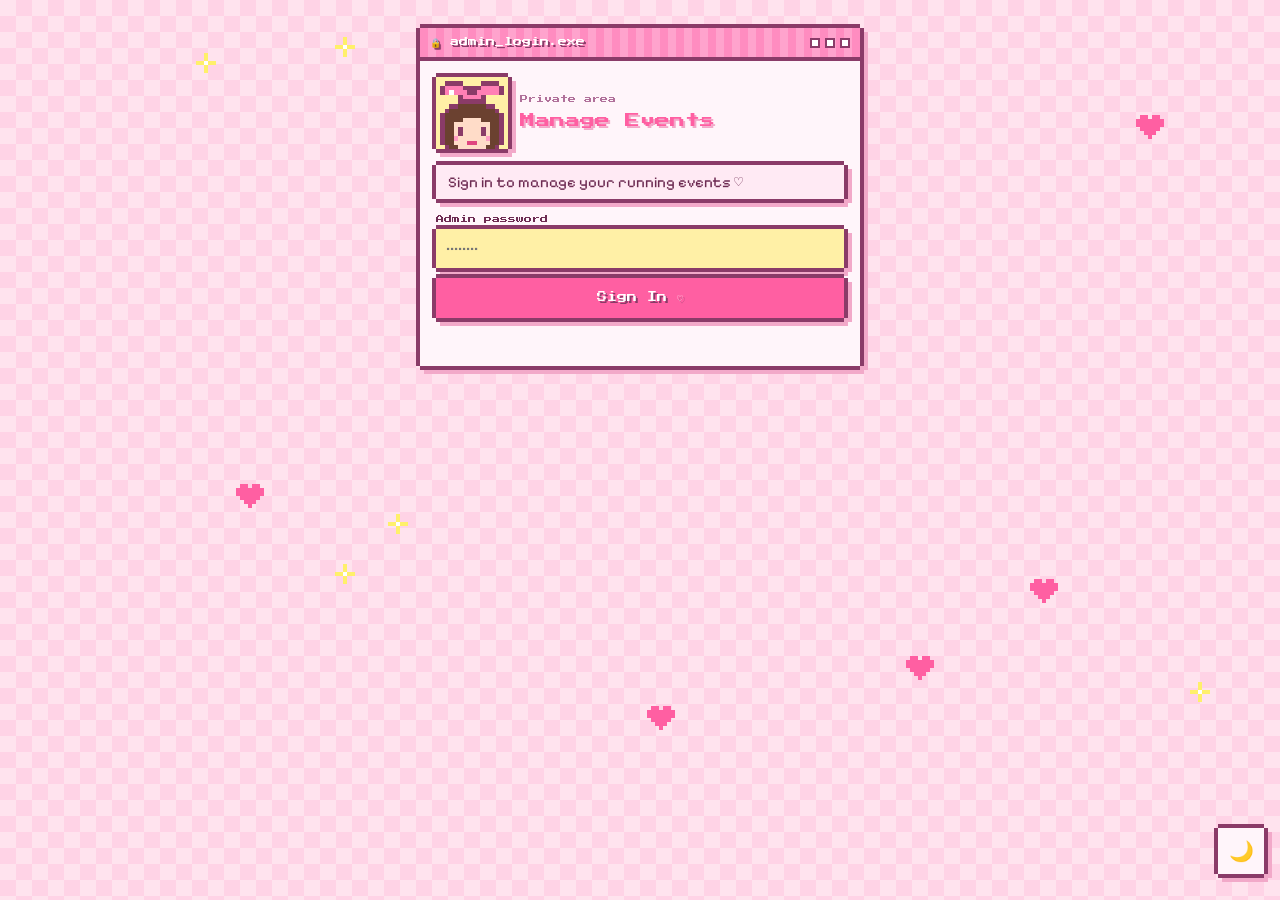
==== admin/index.html @ 6a7a5e45 "feat: bestie running log with pink pixelate theme: - Introduced a new JavaScript file `sprites.js` c" ====
<!doctype html>
<html lang="en">
  <head>
    <meta charset="UTF-8" />
    <meta name="viewport" content="width=device-width, initial-scale=1.0" />
    <meta name="robots" content="noindex, nofollow" />
    <title>Manage Events — Run Log ♡</title>
    <link rel="icon" id="favicon" href="data:," />
    <link rel="preconnect" href="https://fonts.googleapis.com" />
    <link rel="preconnect" href="https://fonts.gstatic.com" crossorigin />
    <link
      href="https://fonts.googleapis.com/css2?family=Press+Start+2P&family=Pixelify+Sans:wght@400;600;700&display=swap"
      rel="stylesheet"
    />
    <script>
      (function () {
        try {
          document.documentElement.setAttribute(
            "data-theme",
            localStorage.getItem("theme") || "light",
          );
        } catch (e) {}
      })();
    </script>
    <link rel="stylesheet" href="../style/style.css" />
    <link rel="stylesheet" href="../style/admin/admin.css" />
  </head>
  <body>
    <div class="decor" id="decor" aria-hidden="true"></div>

    <!-- LOGIN -->
    <div class="phone-shell" id="loginView">
      <div class="window">
        <div class="titlebar">
          <span>🔒 admin_login.exe</span
          ><span class="dots"><i></i><i></i><i></i></span>
        </div>
        <div class="window-body">
          <div class="profile">
            <div class="avatar"><img id="loginAvatar" alt="" /></div>
            <div>
              <p class="greeting">Private area</p>
              <h1 class="profile-name">Manage Events</h1>
            </div>
          </div>
          <p class="bio">Sign in to manage your running events ♡</p>
          <form id="loginForm">
            <label class="field-label" for="pwInput">Admin password</label>
            <input
              type="password"
              id="pwInput"
              class="field"
              placeholder="••••••••"
              required
              autofocus
            />
            <button type="submit" class="px-btn" id="loginBtn">
              Sign In ♡
            </button>
            <p class="form-status" id="loginStatus"></p>
          </form>
        </div>
      </div>
    </div>

    <!-- DASHBOARD -->
    <div class="phone-shell" id="dashView" hidden>
      <div class="window">
        <div class="titlebar">
          <span>♡ admin.exe</span
          ><span class="dots"><i></i><i></i><i></i></span>
        </div>
        <div class="window-body">
          <div class="header-top">
            <div>
              <p class="greeting">Manage</p>
              <h1 class="profile-name">Running Events</h1>
            </div>
            <button class="icon-btn" id="logoutBtn" title="Sign out">⏻</button>
          </div>
        </div>
      </div>

      <div class="window">
        <div class="titlebar">
          <span>★ event_list.exe</span
          ><span class="dots"><i></i><i></i><i></i></span>
        </div>
        <div class="window-body">
          <div class="panel-heading">
            <span class="panel-title">EVENT LIST</span>
            <button class="icon-btn" id="reloadBtn" title="Reload">⟳</button>
          </div>
          <button class="px-btn add-btn" id="openAddBtn">+ Add Event</button>
          <div class="list-state" id="adminListState">Loading.. ♡</div>
          <ul class="todo-list admin-list" id="adminList" hidden></ul>
        </div>
      </div>
    </div>

    <button
      class="theme-toggle"
      id="themeToggle"
      aria-label="Change theme"
      title="Change theme"
    >
      🌙
    </button>

    <!-- ADD / EDIT -->
    <div class="modal-overlay" id="eventModal">
      <div class="window modal-card">
        <div class="titlebar">
          <span id="eventModalTitle">New event</span
          ><button class="x-btn" id="eventModalClose" aria-label="Close">
            ✕
          </button>
        </div>
        <div class="window-body">
          <p class="modal-sub">Enter your event details ✨</p>
          <form id="eventForm">
            <input type="hidden" id="eventId" />
            <label class="field-label" for="iconInput">Icon (emoji)</label>
            <input
              type="text"
              id="iconInput"
              class="field"
              placeholder="🏃‍♀️"
              maxlength="8"
              required
            />
            <label class="field-label" for="colorInput">Icon color</label>
            <input
              type="color"
              id="colorInput"
              class="field color-input"
              value="#ffc2dd"
            />
            <label class="field-label" for="titleInput">Title</label>
            <input
              type="text"
              id="titleInput"
              class="field"
              placeholder="Pink Run Jakarta"
              maxlength="120"
              required
            />
            <label class="field-label" for="descInput">Short description</label>
            <input
              type="text"
              id="descInput"
              class="field"
              placeholder="Do not forget your pink ribbon!"
              maxlength="240"
            />
            <label class="field-label" for="timeInput">Date and time</label>
            <input
              type="text"
              id="timeInput"
              class="field"
              placeholder="2026-12-27 06:30"
              maxlength="40"
            />
            <label class="field-label" for="statusInput">Status</label>
            <select id="statusInput" class="field">
              <option value="pending">Pending</option>
              <option value="active">In progress</option>
              <option value="done">Completed</option>
              <option value="canceled">Canceled</option>
            </select>
            <button type="submit" class="px-btn" id="eventSubmitBtn">
              Save Event
            </button>
            <p class="form-status" id="eventFormStatus"></p>
          </form>
        </div>
      </div>
    </div>

    <!-- DELETE -->
    <div class="modal-overlay" id="deleteModal">
      <div class="window modal-card">
        <div class="titlebar">
          <span>🗑️ delete.exe</span
          ><button class="x-btn" id="deleteModalClose" aria-label="Close">
            ✕
          </button>
        </div>
        <div class="window-body">
          <h2 class="del-title">Delete event?</h2>
          <p class="modal-sub" id="deleteModalText"></p>
          <div class="delete-actions">
            <button type="button" class="ghost-btn" id="deleteCancelBtn">
              Cancel
            </button>
            <button type="button" class="danger-btn" id="deleteConfirmBtn">
              Delete
            </button>
          </div>
          <p class="form-status" id="deleteFormStatus"></p>
        </div>
      </div>
    </div>

    <script src="../js/config.js"></script>
    <script src="../js/sprites.js"></script>
    <script src="../js/admin/admin.js"></script>
  </body>
</html>
---- style/style.css ----
:root {
  --bg: #ffe3ee;
  --bg2: #ffd3e6;
  --card: #fff5fa;
  --card2: #ffeaf4;
  --ink: #8a3b68;
  --text: #6d2b52;
  --muted: #b0709a;
  --pink: #ff8cc0;
  --hot: #ff5fa2;
  --mint: #b6f0d6;
  --lav: #dccbff;
  --butter: #fff0a6;
  --sky: #bde7ff;
  --shade: #f2a9c9;
  --px: 4px;
  --pixel-border:
    0 calc(var(--px) * -1) 0 0 var(--ink), 0 var(--px) 0 0 var(--ink),
    calc(var(--px) * -1) 0 0 0 var(--ink), var(--px) 0 0 0 var(--ink),
    var(--px) calc(var(--px) * 2) 0 0 var(--shade),
    calc(var(--px) * 2) var(--px) 0 0 var(--shade);
  --f-head: "Press Start 2P", monospace;
  --f-body: "Pixelify Sans", monospace;
}
[data-theme="dark"] {
  --bg: #2e1a3a;
  --bg2: #35203f;
  --card: #47294f;
  --card2: #523059;
  --ink: #ffb3d9;
  --text: #ffe6f2;
  --muted: #e0a4c8;
  --shade: #1f1027;
}
* {
  box-sizing: border-box;
}
html,
body {
  margin: 0;
}
body {
  font-family: var(--f-body);
  font-size: 16px;
  color: var(--text);
  min-height: 100vh;
  background-color: var(--bg);
  background-image:
    linear-gradient(
      45deg,
      var(--bg2) 25%,
      transparent 25%,
      transparent 75%,
      var(--bg2) 75%
    ),
    linear-gradient(
      45deg,
      var(--bg2) 25%,
      transparent 25%,
      transparent 75%,
      var(--bg2) 75%
    );
  background-size: 32px 32px;
  background-position:
    0 0,
    16px 16px;
}
img {
  image-rendering: pixelated;
}
button {
  font-family: inherit;
  cursor: pointer;
  color: inherit;
}

/* ticker */
.ticker {
  position: relative;
  z-index: 3;
  overflow: hidden;
  background: var(--hot);
  border-bottom: var(--px) solid var(--ink);
  color: #fff;
  font: 9px var(--f-head);
  padding: 9px 0;
  white-space: nowrap;
}
.ticker-track {
  display: inline-block;
  animation: marquee 30s steps(240) infinite;
}
@keyframes marquee {
  to {
    transform: translateX(-50%);
  }
}

.phone-shell {
  position: relative;
  z-index: 2;
  max-width: 480px;
  margin: 0 auto;
  padding: 28px 16px 150px;
  display: grid;
  gap: 30px;
}

/* window */
.window {
  background: var(--card);
  box-shadow: var(--pixel-border);
  margin: 0 4px;
}
.titlebar {
  display: flex;
  align-items: center;
  justify-content: space-between;
  padding: 9px 10px;
  border-bottom: var(--px) solid var(--ink);
  background: repeating-linear-gradient(
    90deg,
    var(--pink) 0 8px,
    #ffa3cd 8px 16px
  );
  color: #fff;
  font: 9px var(--f-head);
  text-shadow: 2px 2px 0 var(--ink);
}
.dots i {
  display: inline-block;
  width: 10px;
  height: 10px;
  margin-left: 5px;
  background: #fff;
  border: 2px solid var(--ink);
}
.x-btn {
  background: #fff;
  color: var(--ink);
  border: 2px solid var(--ink);
  font: 10px var(--f-head);
  padding: 3px 6px;
  text-shadow: none;
}
.x-btn:hover {
  background: var(--butter);
}
.window-body {
  padding: 16px;
}

/* header */
.header-top {
  display: flex;
  justify-content: space-between;
  align-items: flex-start;
  gap: 10px;
}
.profile {
  display: flex;
  align-items: center;
  gap: 12px;
  min-width: 0;
}
.avatar {
  width: 72px;
  height: 72px;
  flex: none;
  background: var(--butter);
  box-shadow: var(--pixel-border);
  display: grid;
  place-items: center;
  overflow: hidden;
}
.avatar img {
  width: 100%;
  height: 100%;
  object-fit: contain;
  padding: 4px;
  animation: bounce 1.2s steps(2) infinite;
}
.avatar img.photo {
  object-fit: cover;
  padding: 0;
  image-rendering: auto;
  animation: none;
}
@keyframes bounce {
  50% {
    transform: translateY(-4px);
  }
}
.greeting {
  margin: 0 0 8px;
  font: 8px var(--f-head);
  color: var(--muted);
}
.profile-name {
  margin: 0;
  font: 15px/1.3 var(--f-head);
  color: var(--hot);
  text-shadow: 2px 2px 0 var(--shade);
  word-break: break-word;
}
.bib {
  flex: none;
  background: var(--butter);
  color: #6d2b52;
  box-shadow: var(--pixel-border);
  padding: 6px 8px;
  transform: rotate(3deg);
  font-size: 12px;
  font-weight: 600;
  text-align: center;
  max-width: 122px;
}
.bib-label {
  display: block;
  font: 7px var(--f-head);
  color: var(--hot);
  margin-bottom: 4px;
}
.bio {
  margin: 16px 0;
  padding: 8px 12px;
  background: var(--card2);
  box-shadow: var(--pixel-border);
  font-size: 15px;
}
.progress-row {
  display: flex;
  align-items: center;
  gap: 12px;
  margin: 22px 4px 6px;
}
.progress-track {
  position: relative;
  flex: 1;
  height: 22px;
  background: var(--card2);
  box-shadow: var(--pixel-border);
}
.progress-fill {
  height: 100%;
  width: 0;
  transition: width 0.8s steps(12);
  background: repeating-linear-gradient(
    45deg,
    var(--hot) 0 8px,
    var(--pink) 8px 16px
  );
  background-size: 22px 22px;
  animation: stripes 0.8s steps(4) infinite;
}
@keyframes stripes {
  to {
    background-position: 22px 0;
  }
}
.progress-runner {
  position: absolute;
  top: -14px;
  left: 0;
  margin-left: -13px;
  width: 26px;
  animation: hop 0.6s steps(2) infinite;
  transition: left 0.8s steps(12);
}
@keyframes hop {
  50% {
    top: -20px;
  }
}
.progress-label {
  font: 8px var(--f-head);
  color: var(--text);
  white-space: nowrap;
}
.countdown {
  margin-top: 18px;
  padding: 10px 12px;
  background: var(--butter);
  color: #6d2b52;
  box-shadow: var(--pixel-border);
  font-weight: 700;
  cursor: pointer;
  text-align: center;
  animation: wiggle 2s steps(2) infinite;
}
@keyframes wiggle {
  50% {
    transform: translateY(-3px);
  }
}
[hidden] {
  display: none !important;
}

/* list */
.panel-heading {
  display: flex;
  justify-content: space-between;
  align-items: center;
  margin-bottom: 16px;
}
.panel-title {
  font: 9px var(--f-head);
  color: var(--hot);
}
.icon-btn {
  width: 34px;
  height: 34px;
  margin-left: 6px;
  background: var(--card2);
  border: 0;
  box-shadow: var(--pixel-border);
  font-size: 15px;
}
.icon-btn:hover {
  background: var(--butter);
}
.icon-btn:active {
  transform: translateY(3px);
}
.list-state {
  text-align: center;
  padding: 24px 0;
  color: var(--muted);
}
.todo-list {
  list-style: none;
  margin: 0;
  padding: 0 6px;
  display: grid;
  gap: 18px;
}
.todo-item {
  display: flex;
  align-items: center;
  gap: 12px;
  padding: 10px;
  background: var(--card2);
  box-shadow: var(--pixel-border);
}
.todo-icon {
  width: 48px;
  height: 48px;
  flex: none;
  display: grid;
  place-items: center;
  font-size: 24px;
  box-shadow: var(--pixel-border);
  color: #000;
}
.todo-body {
  flex: 1;
  min-width: 0;
}
.todo-title {
  margin: 0 0 4px;
  font-weight: 700;
  font-size: 17px;
}
.todo-desc {
  margin: 0 0 4px;
  font-size: 14px;
  color: var(--muted);
}
.todo-time {
  margin: 0;
  font: 8px/1.5 var(--f-head);
  color: var(--hot);
}
.todo-bell {
  width: 30px;
  height: 30px;
  flex: none;
  border: 0;
  background: var(--card);
  box-shadow: var(--pixel-border);
  font-size: 14px;
  filter: grayscale(1);
  opacity: 0.6;
}
.todo-bell.is-active {
  filter: none;
  opacity: 1;
  background: var(--butter);
  animation: ring 1s steps(2) infinite;
}
@keyframes ring {
  50% {
    transform: rotate(12deg);
  }
}
.todo-check {
  width: 26px;
  height: 26px;
  flex: none;
  display: grid;
  place-items: center;
  background: var(--card);
  box-shadow: var(--pixel-border);
  font-weight: 700;
  color: var(--ink);
}
.is-done .todo-check {
  background: var(--mint);
}
.is-done .todo-title {
  text-decoration: line-through;
  opacity: 0.6;
}
.is-active {
  background: var(--butter);
  color: #6d2b52;
}
.is-active .todo-desc {
  color: #9a5a80;
}
.is-active .todo-title::before {
  content: "▶ ";
  color: var(--hot);
  animation: blink 1s steps(2) infinite;
}
@keyframes blink {
  50% {
    opacity: 0;
  }
}
.is-canceled {
  opacity: 0.55;
}
.is-canceled .todo-title {
  text-decoration: line-through;
}

/* buttons */
.fab {
  position: fixed;
  z-index: 20;
  left: 50%;
  bottom: 24px;
  transform: translateX(-50%);
  display: flex;
  align-items: center;
  gap: 10px;
  padding: 12px 16px;
  border: 0;
  background: var(--hot);
  color: #fff;
  font: 10px var(--f-head);
  text-shadow: 2px 2px 0 var(--ink);
  box-shadow: var(--pixel-border);
  animation: pulse 1.6s steps(2) infinite;
}
.fab img {
  width: 26px;
}
@keyframes pulse {
  50% {
    transform: translateX(-50%) translateY(-4px);
  }
}
.fab:active {
  animation: none;
}
.theme-toggle {
  position: fixed;
  z-index: 20;
  right: 16px;
  bottom: 26px;
  width: 46px;
  height: 46px;
  border: 0;
  background: var(--card);
  box-shadow: var(--pixel-border);
  font-size: 20px;
}
.px-btn {
  width: 100%;
  margin-top: 10px;
  padding: 14px;
  border: 0;
  background: var(--hot);
  color: #fff;
  font: 10px var(--f-head);
  text-shadow: 2px 2px 0 var(--ink);
  box-shadow: var(--pixel-border);
}
.px-btn:hover {
  background: #ff7ab3;
}
.px-btn:active {
  transform: translateY(4px);
}
.px-btn:disabled {
  opacity: 0.6;
}

/* modal */
.modal-overlay {
  position: fixed;
  inset: 0;
  z-index: 50;
  display: none;
  align-items: center;
  justify-content: center;
  padding: 20px;
  background: rgba(138, 59, 104, 0.5);
}
.modal-overlay.is-open {
  display: flex;
}
.modal-card {
  width: 100%;
  max-width: 400px;
  max-height: 90vh;
  overflow: auto;
  animation: pop 0.3s steps(3);
}
@keyframes pop {
  from {
    transform: scale(0.8);
  }
}
.modal-sub {
  margin: 0 0 14px;
  color: var(--muted);
}
.field-label {
  display: block;
  margin: 12px 0 6px;
  font: 8px var(--f-head);
}
.field {
  width: 100%;
  padding: 10px;
  font: 16px var(--f-body);
  color: var(--text);
  background: var(--card2);
  border: 0;
  box-shadow: var(--pixel-border);
  outline: 0;
}
.field:focus {
  background: var(--butter);
  color: #6d2b52;
}
textarea.field {
  min-height: 90px;
  resize: vertical;
}
.char-counter {
  text-align: right;
  font-size: 12px;
  color: var(--muted);
  margin-top: 6px;
}
.form-status {
  min-height: 20px;
  margin: 12px 0 0;
  text-align: center;
  font-size: 14px;
}
.form-status.ok {
  color: #1f9a63;
}
.form-status.err {
  color: #d6336c;
}
.stats-grid {
  display: grid;
  grid-template-columns: 1fr 1fr;
  gap: 16px;
  margin: 6px 6px 20px;
}
.stat-box {
  padding: 12px;
  text-align: center;
  background: var(--lav);
  color: #4a2a6d;
  box-shadow: var(--pixel-border);
}
.stat-box:nth-child(2n) {
  background: var(--mint);
  color: #1d5a40;
}
.stat-value {
  font: 18px var(--f-head);
  margin-bottom: 8px;
}
.stat-label {
  font-size: 13px;
  font-weight: 600;
}
.badges-row {
  display: flex;
  flex-wrap: wrap;
  gap: 12px;
  margin: 0 4px;
}
.badge-chip {
  padding: 6px 10px;
  background: var(--butter);
  color: #6d2b52;
  box-shadow: var(--pixel-border);
  font-size: 14px;
  font-weight: 700;
}
.badge-chip.is-locked {
  filter: grayscale(1);
  opacity: 0.45;
}

.next-event-card {
  display: flex;
  align-items: center;
  gap: 14px;
  padding: 14px;
  margin: 6px 6px 14px;
  background: var(--butter);
  color: #6d2b52;
  box-shadow: var(--pixel-border);
}
.next-event-icon {
  width: 60px;
  height: 60px;
  flex: none;
  display: grid;
  place-items: center;
  font-size: 30px;
  box-shadow: var(--pixel-border);
}
.next-event-title {
  margin: 0 0 6px;
  font-weight: 700;
  font-size: 18px;
}
.next-event-date {
  margin: 0 0 8px;
  font-size: 14px;
}
.next-event-count {
  display: inline-block;
  padding: 5px 8px;
  background: var(--hot);
  color: #fff;
  font: 10px var(--f-head);
  text-shadow: 2px 2px 0 var(--ink);
  box-shadow: var(--pixel-border);
}

/* floating bubbles */
.bubble-lane {
  position: fixed;
  inset: 0;
  z-index: 5;
  overflow: hidden;
  pointer-events: none;
}
.bubble {
  position: absolute;
  bottom: -90px;
  max-width: 220px;
  padding: 8px 10px;
  background: var(--b, #fff);
  color: #6d2b52;
  box-shadow:
    0 -4px 0 0 var(--ink),
    0 4px 0 0 var(--ink),
    -4px 0 0 0 var(--ink),
    4px 0 0 0 var(--ink);
  animation: floatUp 12s steps(140) forwards;
}
.bubble::after {
  content: "";
  position: absolute;
  left: 14px;
  bottom: -8px;
  width: 8px;
  height: 8px;
  background: var(--b, #fff);
  box-shadow:
    -4px 0 0 var(--ink),
    4px 0 0 var(--ink),
    0 4px 0 var(--ink);
}
.bubble-name {
  display: block;
  font: 7px var(--f-head);
  color: var(--hot);
  margin-bottom: 5px;
}
.bubble-msg {
  font-size: 14px;
  font-weight: 600;
  line-height: 1.3;
}
@keyframes floatUp {
  to {
    transform: translate(var(--drift, 0), -115vh);
  }
}

/* decor */
.decor {
  position: fixed;
  inset: 0;
  z-index: 0;
  overflow: hidden;
  pointer-events: none;
}
.decor-item {
  position: absolute;
}
.decor .twinkle {
  animation: twinkle 1.6s steps(2) infinite;
}
@keyframes twinkle {
  50% {
    opacity: 0.25;
    transform: scale(0.6);
  }
}
.decor .bob {
  animation: bob 2.4s steps(3) infinite;
}
@keyframes bob {
  50% {
    transform: translateY(-10px);
  }
}
.decor .cloud {
  left: 0;
  opacity: 0.85;
  animation: drift 90s linear infinite;
}
[data-theme="dark"] .decor .cloud {
  opacity: 0.15;
}
@keyframes drift {
  from {
    transform: translateX(-120px);
  }
  to {
    transform: translateX(calc(100vw + 120px));
  }
}
.click-heart {
  position: fixed;
  z-index: 99;
  pointer-events: none;
  animation: clickPop 0.9s steps(9) forwards;
}
@keyframes clickPop {
  from {
    transform: translate(-50%, -50%);
  }
  to {
    transform: translate(-50%, -90px);
    opacity: 0;
  }
}

@media (prefers-reduced-motion: reduce) {
  * {
    animation: none !important;
    transition: none !important;
  }
}
---- style/admin/admin.css ----
.add-btn {
  margin: 0 0 20px;
}
.admin-list {
  padding: 0 6px;
}
.admin-item-actions {
  display: flex;
  gap: 6px;
  flex: none;
}
.admin-item-actions .icon-btn {
  margin: 0;
}
.icon-btn.danger:hover {
  background: #ffc2cf;
}
.color-input {
  height: 46px;
  padding: 4px;
  cursor: pointer;
}
select.field {
  appearance: none;
  cursor: pointer;
}
.del-title {
  margin: 0 0 12px;
  font: 12px var(--f-head);
  color: var(--hot);
}
.delete-actions {
  display: flex;
  gap: 16px;
  margin: 18px 6px 6px;
}
.ghost-btn,
.danger-btn {
  flex: 1;
  padding: 12px;
  border: 0;
  font: 9px var(--f-head);
  box-shadow: var(--pixel-border);
}
.ghost-btn {
  background: var(--card2);
}
.danger-btn {
  background: #e0457f;
  color: #fff;
  text-shadow: 2px 2px 0 var(--ink);
}
.ghost-btn:active,
.danger-btn:active {
  transform: translateY(4px);
}
.ghost-btn:disabled,
.danger-btn:disabled {
  opacity: 0.6;
}
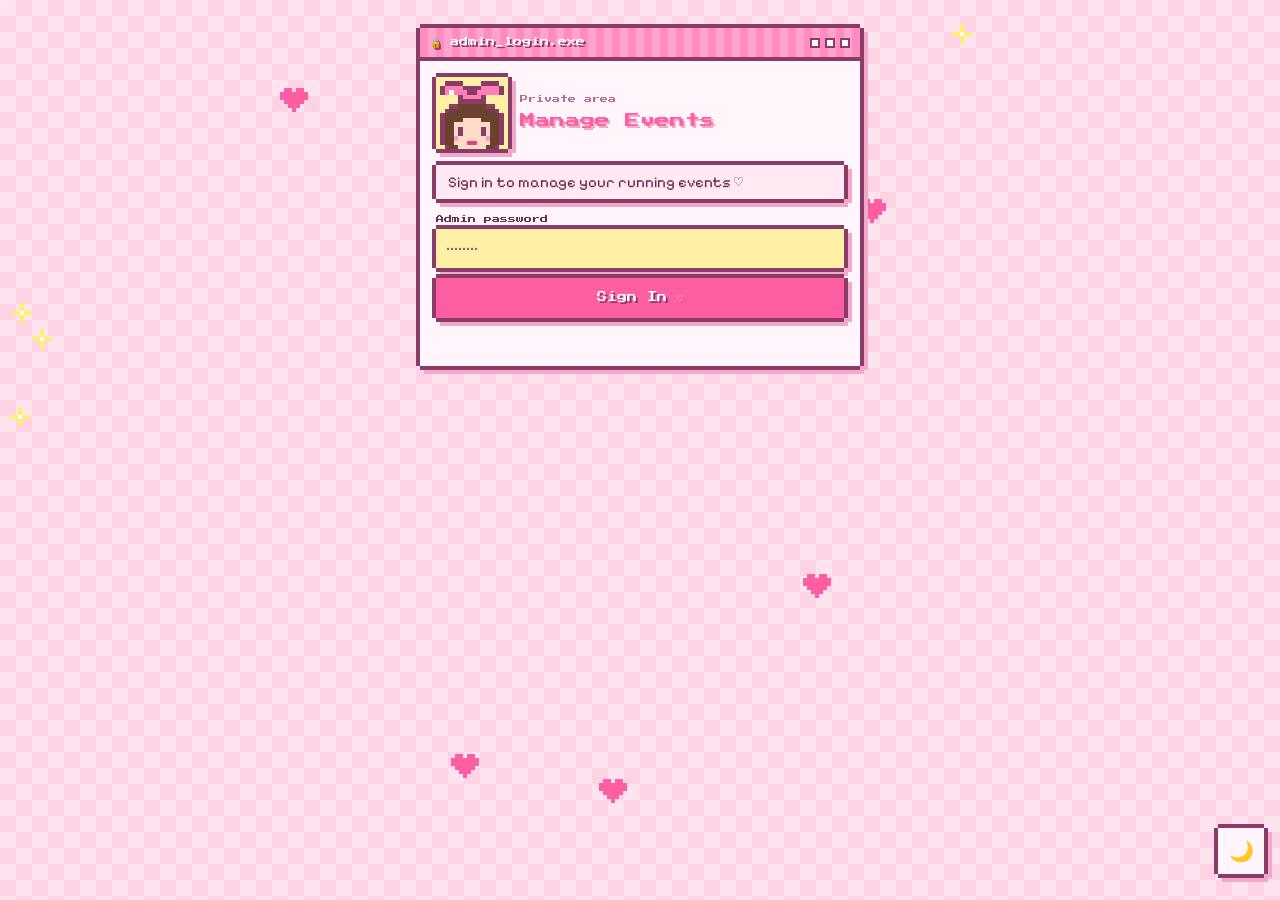
==== commit 5a835e0e: "feat: normalize event status handling for improved clarity and consistency" ====
--- a/admin/index.html
+++ b/admin/index.html
@@ -164,7 +164,7 @@
             <label class="field-label" for="statusInput">Status</label>
             <select id="statusInput" class="field">
               <option value="pending">Pending</option>
-              <option value="active">In progress</option>
+              <option value="active">Active / In progress</option>
               <option value="done">Completed</option>
               <option value="canceled">Canceled</option>
             </select>
--- a/style/style.css
+++ b/style/style.css
@@ -478,6 +478,57 @@
   box-shadow: var(--pixel-border);
   font-size: 20px;
 }
+.vinyl-toggle {
+  position: fixed;
+  z-index: 20;
+  left: 16px;
+  bottom: 26px;
+  width: 46px;
+  height: 46px;
+  padding: 0;
+  border: 0;
+  display: grid;
+  place-items: center;
+  background: var(--card);
+  box-shadow: var(--pixel-border);
+}
+.vinyl-toggle img {
+  width: 32px;
+  animation: spin 2.4s steps(16) infinite;
+}
+@keyframes spin {
+  to {
+    transform: rotate(360deg);
+  }
+}
+.vinyl-toggle:active {
+  transform: translateY(3px);
+}
+.player-frame {
+  margin: 6px 4px 4px;
+  box-shadow: var(--pixel-border);
+  background: var(--card2);
+  min-height: 60px;
+}
+.player-frame iframe {
+  display: block;
+  width: 100%;
+  height: 352px;
+  border: 0;
+}
+.strava-frame {
+  display: flex;
+  justify-content: center;
+  margin: 6px 4px 4px;
+  padding: 10px;
+  background: #fff;
+  box-shadow: var(--pixel-border);
+}
+.strava-frame iframe {
+  display: block;
+  border: 0;
+  max-width: 100%;
+}
 .px-btn {
   width: 100%;
   margin-top: 10px;
